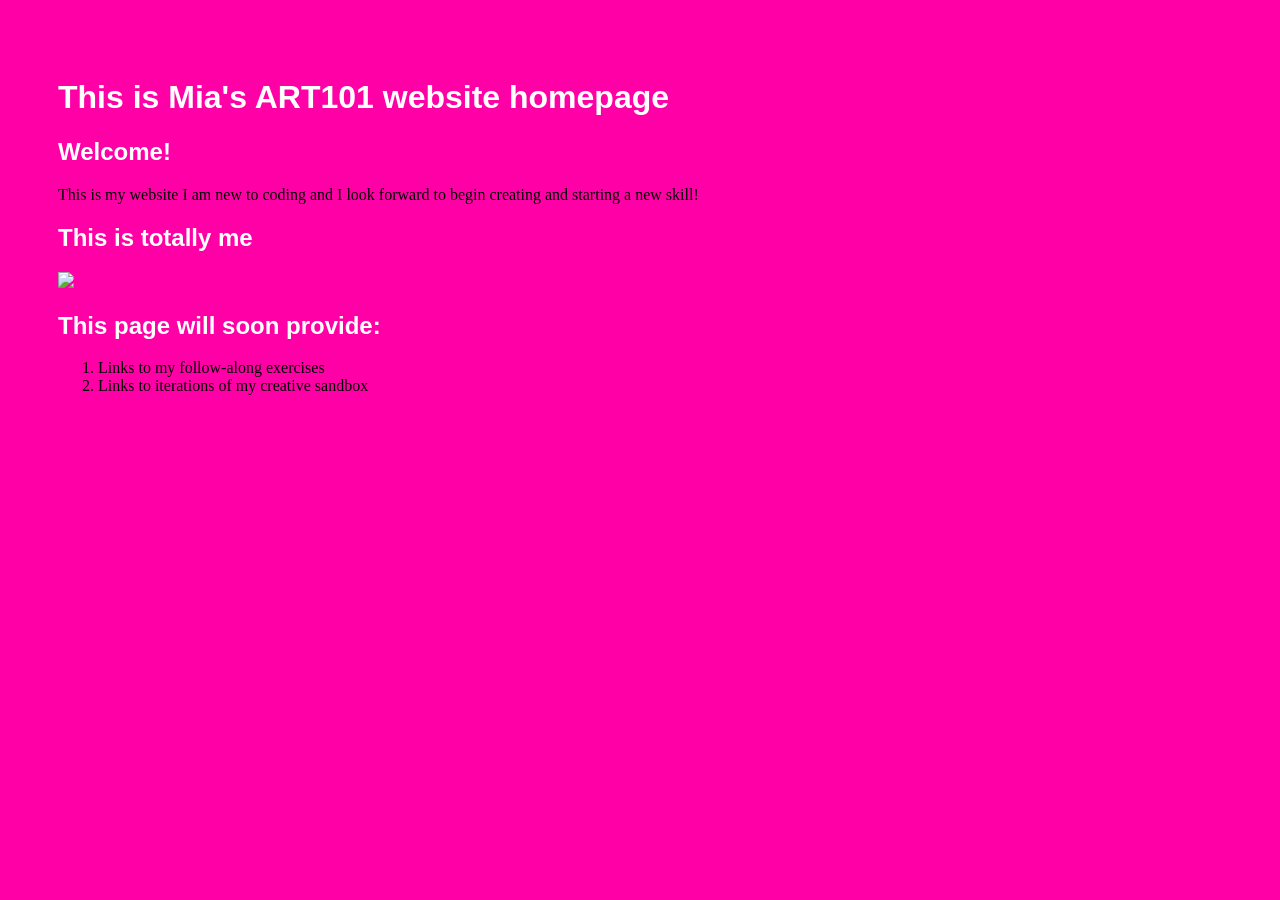
==== index.html @ 5cdbf908 "lndex" ====
<!doctype html>
<html xmlns="http://www.w3.org/1999/xhtml" lang="en-EN">

    <head>
        <title>Ilia's ART101 Homepage</title>
        <link href="site.css" rel="stylesheet" type="text/css" />
    </head>


    <body>

     <!--- The Page Content goes in between between <body> ... </body> tags --->

    </body>


</html>
<h1>This is Mia's ART101 website homepage</h1>

<h2>Welcome!</h2>

<p>
This is my website I am new to coding and I look forward to begin creating and starting a new skill!
</p>

<h2>This is totally me</h2>
<img id="mypic" src="mememe.png">

<h2>This page will soon provide:</h2>
<ol>
<li>Links to my follow-along exercises</li>
<li>Links to iterations of my creative sandbox</li>
</ol>
---- site.css ----
BODY { background: #ff00a6; padding: 50px;}
H1, H2, H3 {color: #ffffff; font-family: sans-serif;}
#mypic {width: 200px;}
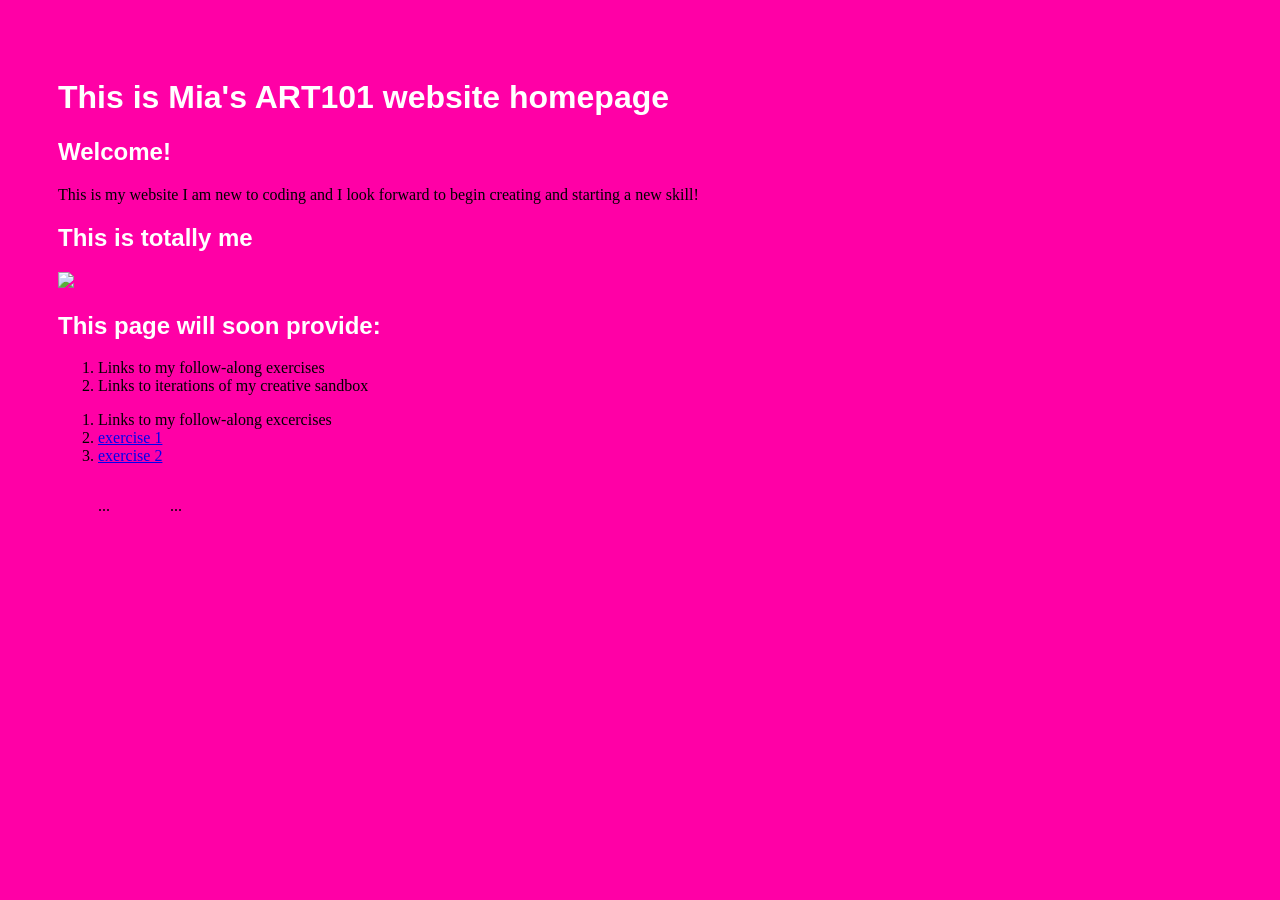
==== commit 9451188a: "mo" ====
--- a/index.html
+++ b/index.html
@@ -30,4 +30,15 @@
 <ol>
 <li>Links to my follow-along exercises</li>
 <li>Links to iterations of my creative sandbox</li>
-</ol>+</ol>
+<ol>
+   <li>Links to my follow-along excercises</li>
+   <li><a href="excercises/ex01.html">exercise 1</a></li>
+   <li><a href="excercises/ex02.html">exercise 2</a></li>
+</ol>
+<div class="navigation">
+   <ol>...
+   </ol>
+   <ol>...
+   </ol>
+</div>
--- a/site.css
+++ b/site.css
@@ -1,3 +1,7 @@
 BODY { background: #ff00a6; padding: 50px;}
 H1, H2, H3 {color: #ffffff; font-family: sans-serif;}
 #mypic {width: 200px;}
+.navigation {
+display: flex;
+gap: 20px;
+}
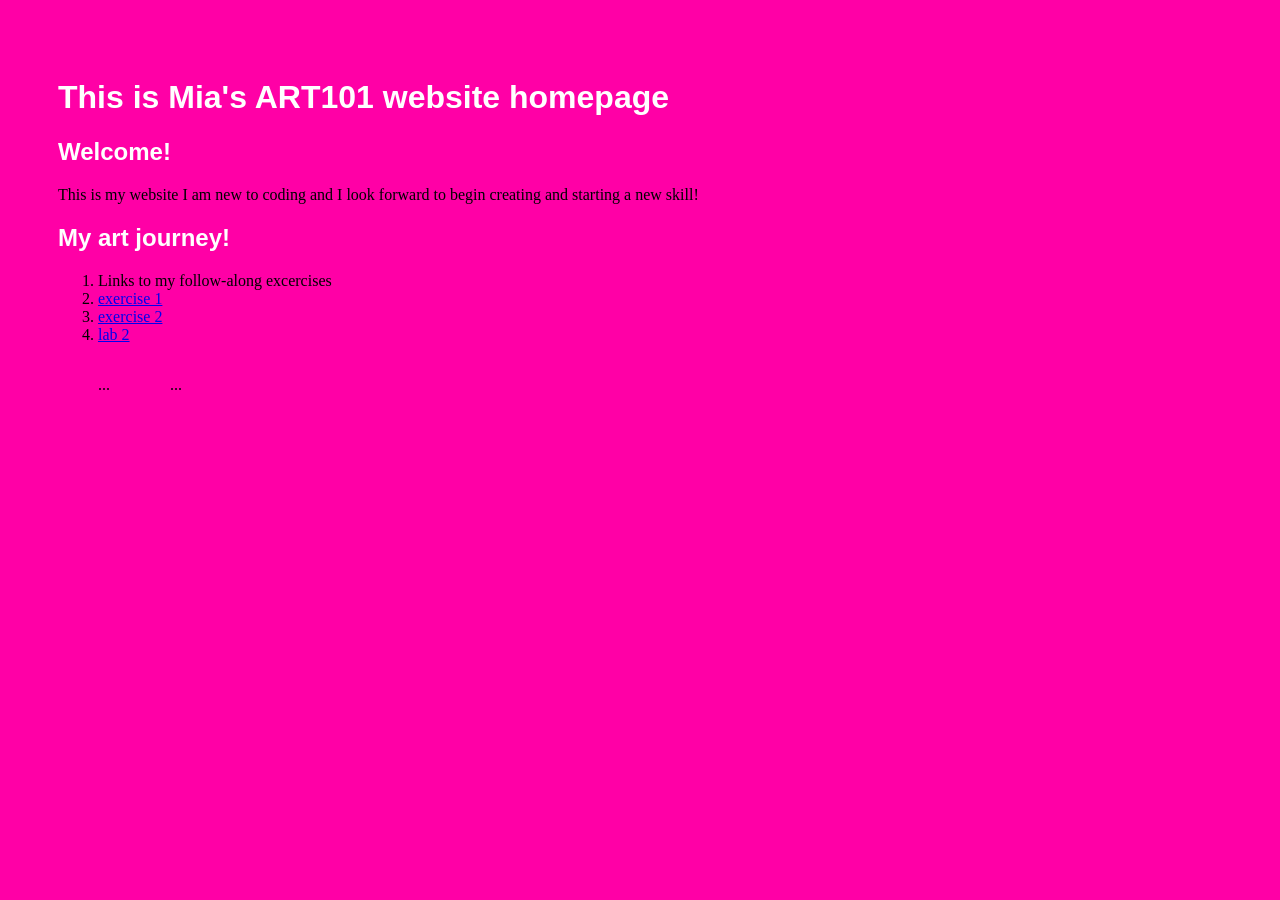
==== commit 75b8c2a2: "j" ====
--- a/index.html
+++ b/index.html
@@ -23,19 +23,16 @@
 This is my website I am new to coding and I look forward to begin creating and starting a new skill!
 </p>
 
-<h2>This is totally me</h2>
-<img id="mypic" src="mememe.png">
+<h2>My art journey!</h2>
 
-<h2>This page will soon provide:</h2>
-<ol>
-<li>Links to my follow-along exercises</li>
-<li>Links to iterations of my creative sandbox</li>
-</ol>
 <ol>
    <li>Links to my follow-along excercises</li>
    <li><a href="excercises/ex01.html">exercise 1</a></li>
    <li><a href="excercises/ex02.html">exercise 2</a></li>
+   <li><a href="excercises/lab2.html">lab 2</a></li>
+
 </ol>
+
 <div class="navigation">
    <ol>...
    </ol>
--- a/site.css
+++ b/site.css
@@ -4,4 +4,8 @@
 .navigation {
 display: flex;
 gap: 20px;
-}+}
+.navigation {
+display: flex;
+gap: 20px;
+}
